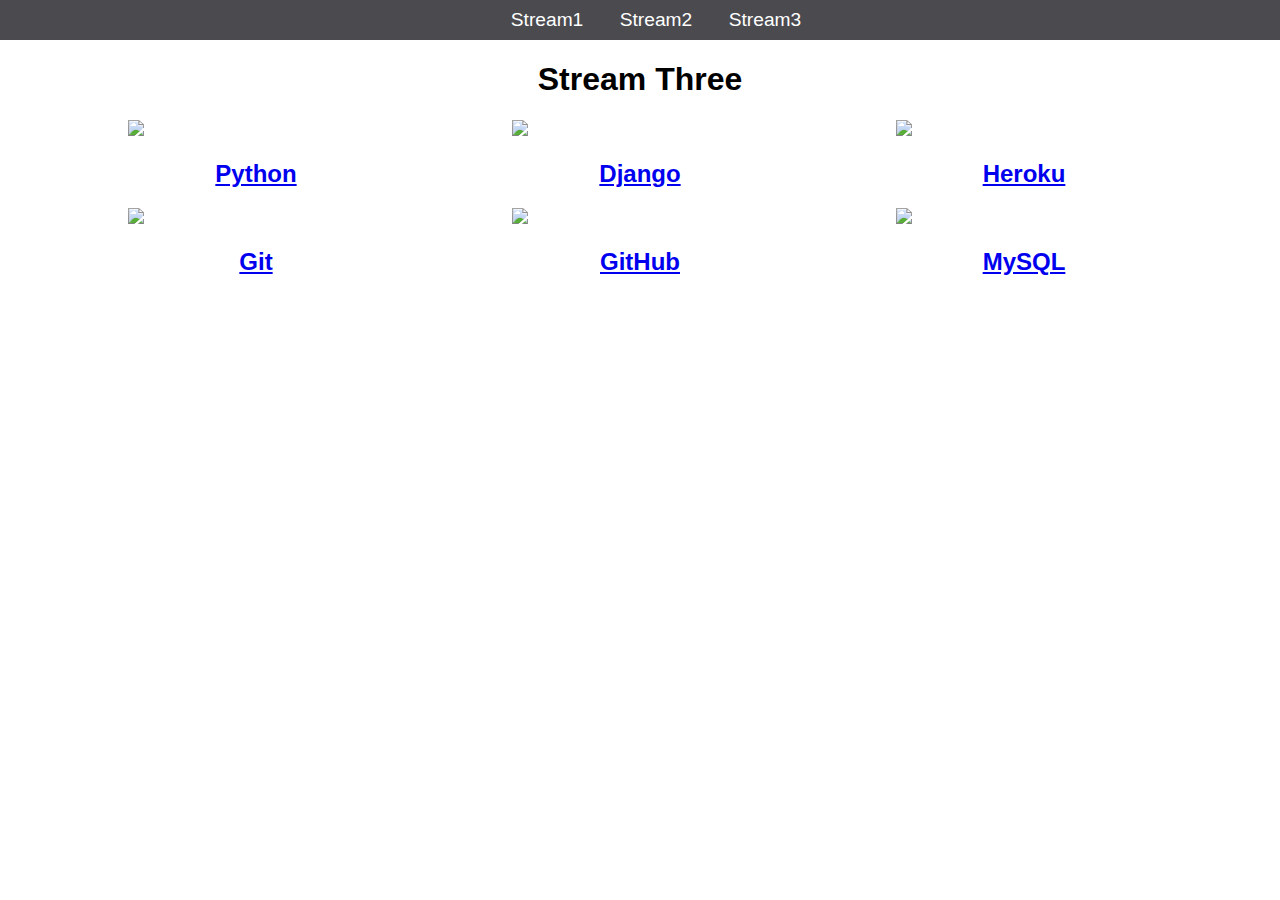
==== stream-three.html @ b3da171b "Initial commit" ====
<!DOCTYPE html>
<html lang="en">
<head>
    <meta charset="UTF-8">
    <meta name="viewport" content="width=device-width,&nbspinitial-scale=1.0">
    <meta http-equiv="X-UA-Compatible" content="ie=edge">
    <title>Document</title>

    <link rel="stylesheet" href="css/style.css" type="text/css" />

</head>
<body>
    <nav>
        <ul>
        <li><a href="stream-one.html">Stream1</a></li>
        <li><a href="stream-two.html">Stream2</a></li>
        <li><a href="stream-three.html">Stream3</a></li>
        </ul>
    </nav>
    <h1>Stream&nbspThree</h1>
    
    <div class="card">
        <a href="https://en.wikipedia.org/wiki/Python_(programming_language)">
            <img src="https://upload.wikimedia.org/wikipedia/commons/thumb/f/f8/Python_logo_and_wordmark.svg/200px-Python_logo_and_wordmark.svg.png" />
            <h2>Python</h2>
        </a>
    </div>

    <div class="card">
        <a href="https://en.wikipedia.org/wiki/Django_(web_framework)">
            <img src="https://upload.wikimedia.org/wikipedia/commons/thumb/7/75/Django_logo.svg/185px-Django_logo.svg.png" />
            <h2>Django</h2>
        </a>
    </div>
    
    <div class="card">
        <a href="https://en.wikipedia.org/wiki/Heroku">
            <img src="https://upload.wikimedia.org/wikipedia/en/a/a9/Heroku_logo.png" />
            <h2>Heroku</h2>
        </a>
    </div>
    
    <div class="card">
        <a href="https://en.wikipedia.org/wiki/Git">
        <img src="https://upload.wikimedia.org/wikipedia/commons/thumb/e/e0/Git-logo.svg/150px-Git-logo.svg.png"/>
        <h2>Git</h2>
        </a>
    </div>

    <div class="card">
        <a href="https://en.wikipedia.org/wiki/GitHub">
        <img src="https://upload.wikimedia.org/wikipedia/commons/thumb/9/95/Font_Awesome_5_brands_github.svg/54px-Font_Awesome_5_brands_github.svg.png"/>
        <h2>GitHub</h2>
        </a>
    </div>
    
    <div class="card">
        <a href="https://en.wikipedia.org/wiki/MySQL">
            <img src="https://upload.wikimedia.org/wikipedia/en/thumb/6/62/MySQL.svg/136px-MySQL.svg.png" />
            <h2>MySQL</h2>
        </a>
    </div>

</body>
</html>
---- css/style.css ----
body {
    margin: 0;
    padding: 0;
    font-family: "Oswald", sans-serif;
}

nav ul {
    list-style: none;
    background-color: #4a4a4f;
    text-align: center;
    margin: 0;
    padding: 0;
}

nav li {
    font-size: 1.2em;
    line-height: 40px;
    height: 40px;
    display: inline-block;
    margin-left: 2.5%;
}

nav a {
    text-decoration: none;
    color: #ffffff;
    display: block;

}

nav a:hover {
    background-color: #ffffff;
    color: #fafafa;
}

.card {
    float: left;
    width: 20%;
    margin-left: 10%;
}

.card a {
    text-align: center;
}

img {
    width: 100%;
}

h1 {
    text-align: center;
}
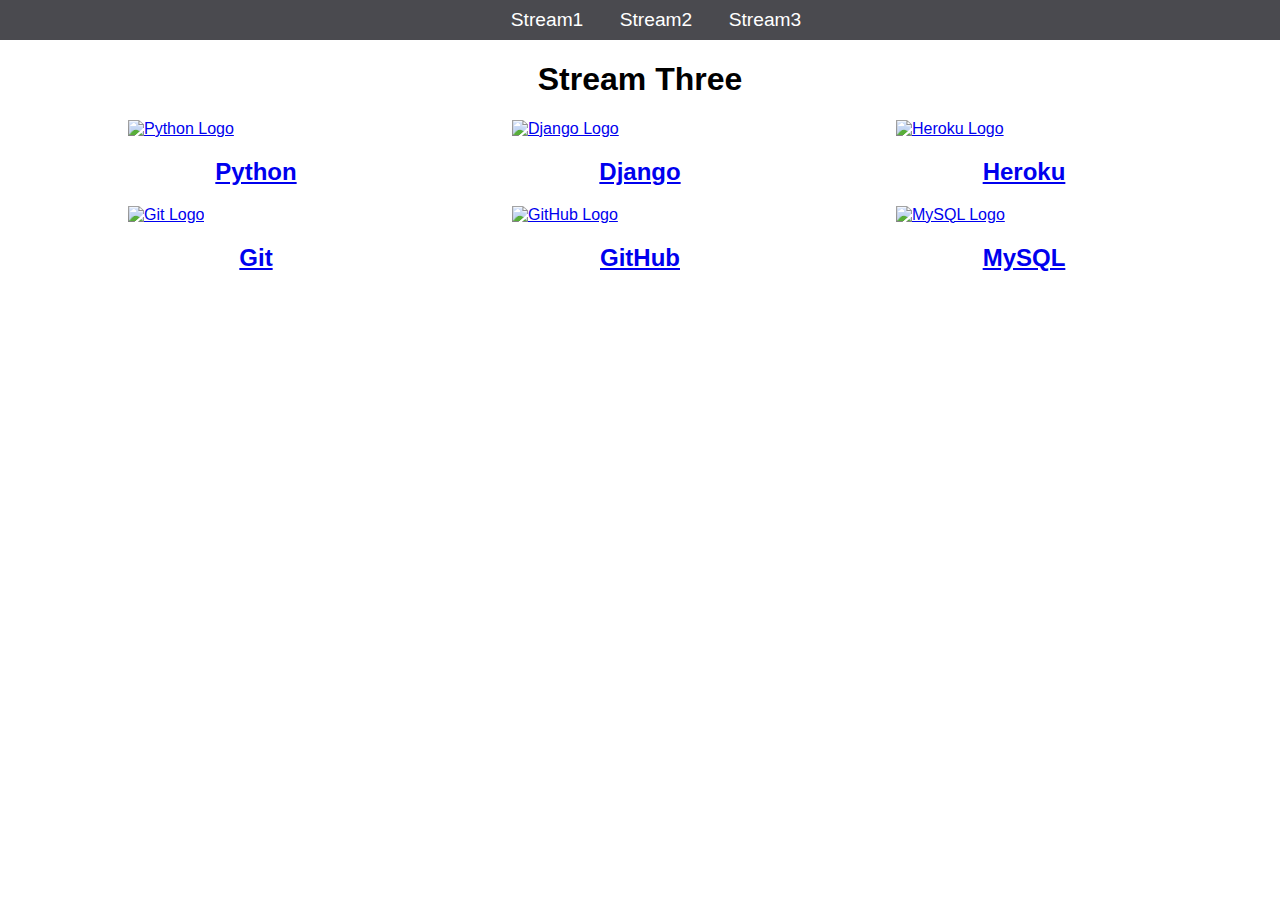
==== commit 86e45c10: "Included alt tags for img" ====
--- a/stream-three.html
+++ b/stream-three.html
@@ -21,42 +21,42 @@
     
     <div class="card">
         <a href="https://en.wikipedia.org/wiki/Python_(programming_language)">
-            <img src="https://upload.wikimedia.org/wikipedia/commons/thumb/f/f8/Python_logo_and_wordmark.svg/200px-Python_logo_and_wordmark.svg.png" />
+            <img src="https://upload.wikimedia.org/wikipedia/commons/thumb/f/f8/Python_logo_and_wordmark.svg/200px-Python_logo_and_wordmark.svg.png" alt="Python Logo"/>
             <h2>Python</h2>
         </a>
     </div>
 
     <div class="card">
         <a href="https://en.wikipedia.org/wiki/Django_(web_framework)">
-            <img src="https://upload.wikimedia.org/wikipedia/commons/thumb/7/75/Django_logo.svg/185px-Django_logo.svg.png" />
+            <img src="https://upload.wikimedia.org/wikipedia/commons/thumb/7/75/Django_logo.svg/185px-Django_logo.svg.png" alt="Django Logo" />
             <h2>Django</h2>
         </a>
     </div>
     
     <div class="card">
         <a href="https://en.wikipedia.org/wiki/Heroku">
-            <img src="https://upload.wikimedia.org/wikipedia/en/a/a9/Heroku_logo.png" />
+            <img src="https://upload.wikimedia.org/wikipedia/en/a/a9/Heroku_logo.png" alt="Heroku Logo"/>
             <h2>Heroku</h2>
         </a>
     </div>
     
     <div class="card">
         <a href="https://en.wikipedia.org/wiki/Git">
-        <img src="https://upload.wikimedia.org/wikipedia/commons/thumb/e/e0/Git-logo.svg/150px-Git-logo.svg.png"/>
+        <img src="https://upload.wikimedia.org/wikipedia/commons/thumb/e/e0/Git-logo.svg/150px-Git-logo.svg.png" alt="Git Logo"/>
         <h2>Git</h2>
         </a>
     </div>
 
     <div class="card">
         <a href="https://en.wikipedia.org/wiki/GitHub">
-        <img src="https://upload.wikimedia.org/wikipedia/commons/thumb/9/95/Font_Awesome_5_brands_github.svg/54px-Font_Awesome_5_brands_github.svg.png"/>
+        <img src="https://upload.wikimedia.org/wikipedia/commons/thumb/9/95/Font_Awesome_5_brands_github.svg/54px-Font_Awesome_5_brands_github.svg.png" alt="GitHub Logo"/>
         <h2>GitHub</h2>
         </a>
     </div>
     
     <div class="card">
         <a href="https://en.wikipedia.org/wiki/MySQL">
-            <img src="https://upload.wikimedia.org/wikipedia/en/thumb/6/62/MySQL.svg/136px-MySQL.svg.png" />
+            <img src="https://upload.wikimedia.org/wikipedia/en/thumb/6/62/MySQL.svg/136px-MySQL.svg.png" alt="MySQL Logo" />
             <h2>MySQL</h2>
         </a>
     </div>
